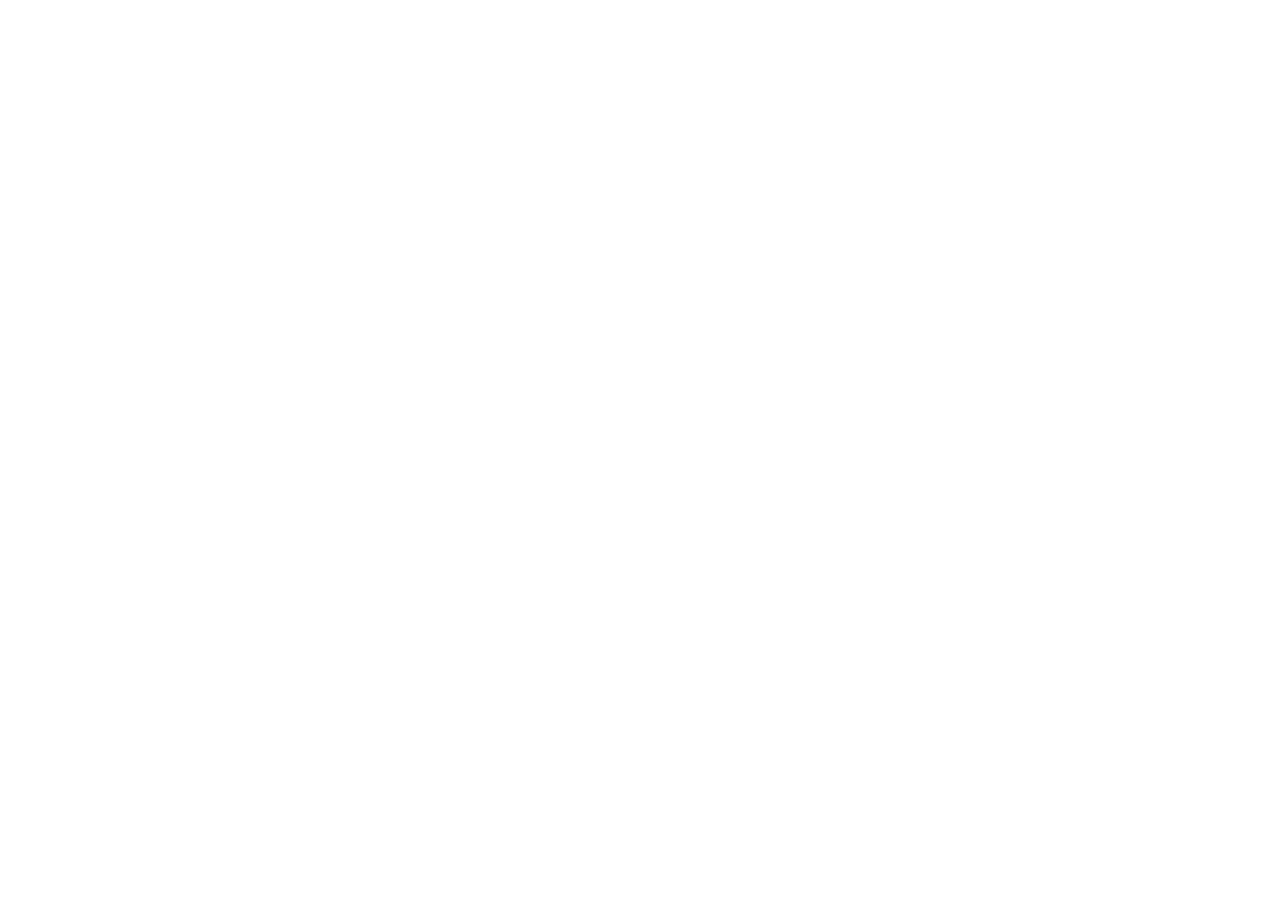
==== app.html @ 298a3b83 "created separate folders to holdjavascript and css files" ====
<!doctype html>
<html lang="en">

<head>
    <!-- Required meta tags -->
    <meta charset="utf-8">
    <meta name="viewport" content="width=device-width, initial-scale=1, shrink-to-fit=no">

    <!-- Bootstrap CSS -->
    <link rel="stylesheet" href="https://stackpath.bootstrapcdn.com/bootstrap/4.3.1/css/bootstrap.min.css"
        integrity="sha384-ggOyR0iXCbMQv3Xipma34MD+dH/1fQ784/j6cY/iJTQUOhcWr7x9JvoRxT2MZw1T" crossorigin="anonymous">

    <title>Product Inventory and Managment System</title>
</head>

<body>
    <div class="container">



    </div>

    <!-- Optional JavaScript -->
    <!-- jQuery first, then Popper.js, then Bootstrap JS -->
    <script src="https://code.jquery.com/jquery-3.3.1.slim.min.js"
        integrity="sha384-q8i/X+965DzO0rT7abK41JStQIAqVgRVzpbzo5smXKp4YfRvH+8abtTE1Pi6jizo"
        crossorigin="anonymous"></script>
    <script src="https://cdnjs.cloudflare.com/ajax/libs/popper.js/1.14.7/umd/popper.min.js"
        integrity="sha384-UO2eT0CpHqdSJQ6hJty5KVphtPhzWj9WO1clHTMGa3JDZwrnQq4sF86dIHNDz0W1"
        crossorigin="anonymous"></script>
    <script src="https://stackpath.bootstrapcdn.com/bootstrap/4.3.1/js/bootstrap.min.js"
        integrity="sha384-JjSmVgyd0p3pXB1rRibZUAYoIIy6OrQ6VrjIEaFf/nJGzIxFDsf4x0xIM+B07jRM"
        crossorigin="anonymous"></script>
        <script src="a"></script>
</body>

</html>
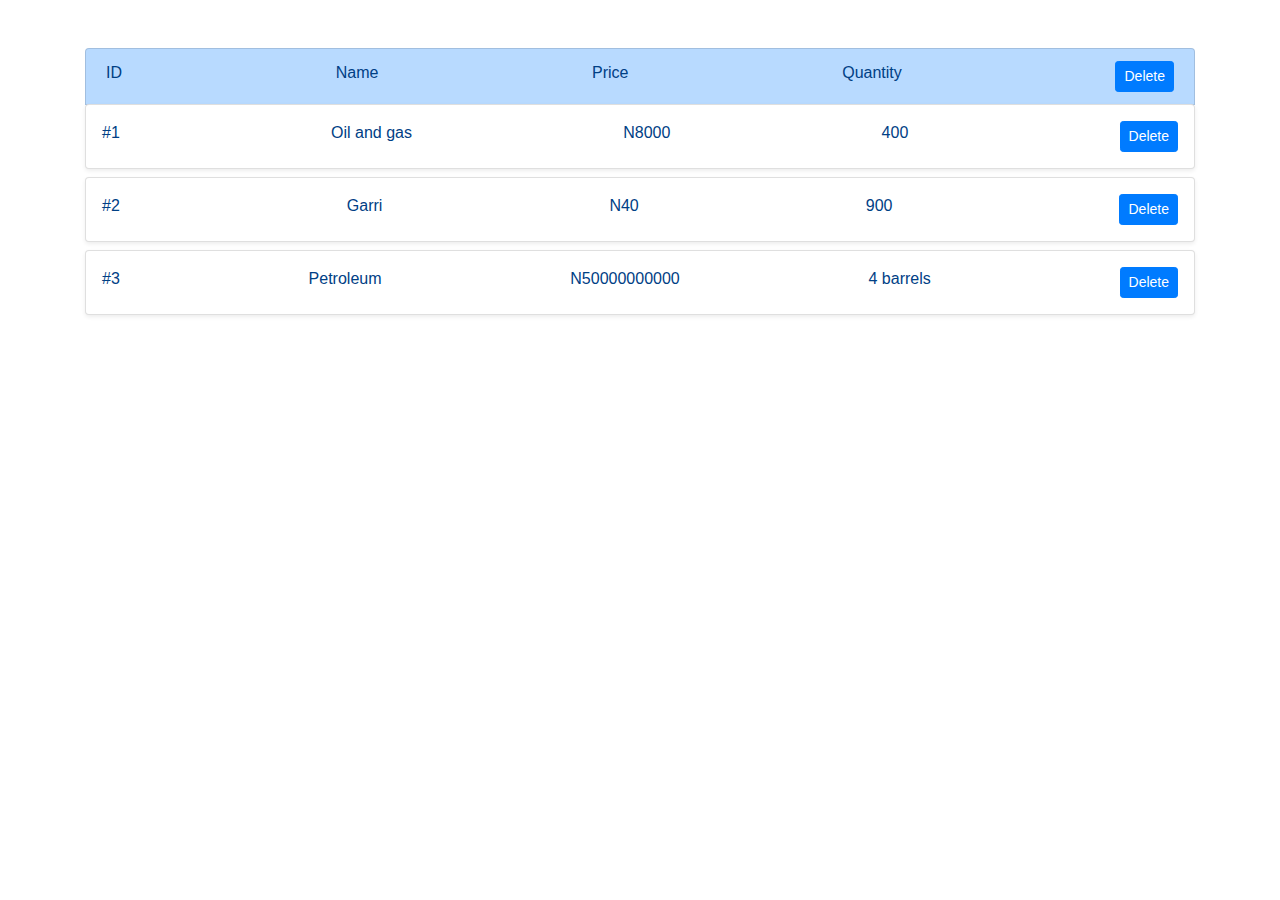
==== commit a669f62a: "The user interface is redesigned with the delete button on each product list" ====
--- a/app.html
+++ b/app.html
@@ -9,6 +9,13 @@
     <!-- Bootstrap CSS -->
     <link rel="stylesheet" href="https://stackpath.bootstrapcdn.com/bootstrap/4.3.1/css/bootstrap.min.css"
         integrity="sha384-ggOyR0iXCbMQv3Xipma34MD+dH/1fQ784/j6cY/iJTQUOhcWr7x9JvoRxT2MZw1T" crossorigin="anonymous">
+    <link rel="stylesheet" href="styles/style.css">
+    <link href="https://fonts.googleapis.com/css?family=Assistant|Cinzel&display=swap" rel="stylesheet">
+    <style>
+        .jumbotron {
+            background-color: #303F9F;
+        }
+    </style>
 
     <title>Product Inventory and Managment System</title>
 </head>
@@ -16,9 +23,77 @@
 <body>
     <div class="container">
 
+        <div class="list-group my-5">
+
+            <a href="#"
+                class="list-group-item list-group-item-action list-group-item-primary d-flex justify-content-between">
+                <span>ID</span>
+                <span>Name</span>
+                <span>Price</span>
+                <span>Quantity</span>
+                <button class="btn btn-sm btn-primary" data-toggle="modal"
+                    data-target="#exampleModalCenter">Delete</button>
+            </a>
+
+            <div
+                class="shadow-sm p-3 mb-2 bg-white rounded list-group-item list-group-item-action list-group-item-primary d-flex justify-content-between">
+                <span>#1</span>
+                <span>Oil and gas</span>
+                <span>N8000</span>
+                <span>400</span>
+                <button class="btn btn-sm btn-primary" data-toggle="modal"
+                    data-target="#exampleModalCenter">Delete</button>
+            </div>
+            <div
+                class="shadow-sm p-3 mb-2 bg-white rounded list-group-item list-group-item-action list-group-item-primary d-flex justify-content-between">
+                <span>#2</span>
+                <span>Garri</span>
+                <span>N40</span>
+                <span>900</span>
+                <button class="btn btn-sm btn-primary" data-toggle="modal"
+                    data-target="#exampleModalCenter">Delete</button>
+            </div>
+            <div
+                class="shadow-sm p-3 mb-2 bg-white rounded list-group-item list-group-item-action list-group-item-primary d-flex justify-content-between">
+                <span>#3</span>
+                <span>Petroleum</span>
+                <span>N50000000000</span>
+                <span>4 barrels</span>
+                <button class="btn btn-sm btn-primary" data-toggle="modal"
+                    data-target="#exampleModalCenter">Delete</button>
+            </div>
+
+        </div>
+        <!-- Button trigger modal -->
+        <!-- <button type="button" class="btn btn-primary" data-toggle="modal" data-target="#exampleModalCenter">
+            Delete Product
+        </button> -->
+
+        <!-- Modal -->
+        <div class="modal fade" id="exampleModalCenter" tabindex="-1" role="dialog"
+            aria-labelledby="exampleModalCenterTitle" aria-hidden="true">
+            <div class="modal-dialog modal-dialog-centered" role="document">
+                <div class="modal-content">
+                    <div class="modal-header">
+                        <h5 class="modal-title" id="exampleModalCenterTitle">Delete Product</h5>
+                        <button type="button" class="close" data-dismiss="modal" aria-label="Close">
+                            <span aria-hidden="true">&times;</span>
+                        </button>
+                    </div>
+                    <div class="modal-body">
+                        Are you sure you want to delete this product?
+                    </div>
+                    <div class="modal-footer">
+                        <button type="button" class="btn btn-secondary" data-dismiss="modal">Cancel</button>
+                        <button type="button" class="btn btn-primary">Delete</button>
+                    </div>
+                </div>
+            </div>
+        </div>
+
+    </div>
 
 
-    </div>
 
     <!-- Optional JavaScript -->
     <!-- jQuery first, then Popper.js, then Bootstrap JS -->
@@ -31,7 +106,10 @@
     <script src="https://stackpath.bootstrapcdn.com/bootstrap/4.3.1/js/bootstrap.min.js"
         integrity="sha384-JjSmVgyd0p3pXB1rRibZUAYoIIy6OrQ6VrjIEaFf/nJGzIxFDsf4x0xIM+B07jRM"
         crossorigin="anonymous"></script>
-        <script src="a"></script>
+    <!--jQuery CDN-->
+    <script src="https://code.jquery.com/jquery-3.4.1.min.js"
+        integrity="sha256-CSXorXvZcTkaix6Yvo6HppcZGetbYMGWSFlBw8HfCJo=" crossorigin="anonymous"></script>
+    <script src="scripts/app.js"></script>
 </body>
 
 </html>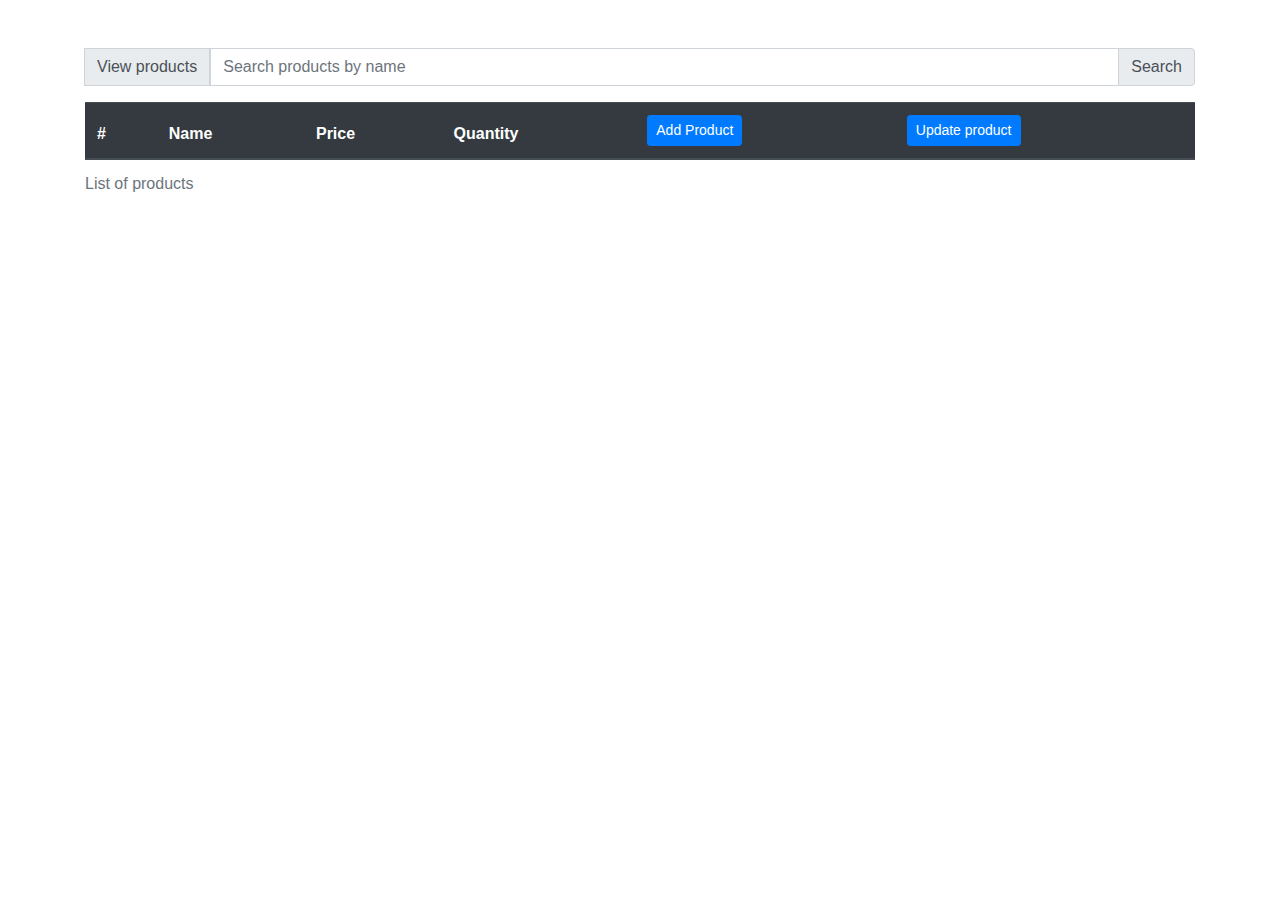
==== commit 5dbf46b0: "added the capability to view all products" ====
--- a/app.html
+++ b/app.html
@@ -14,6 +14,7 @@
     <style>
         .jumbotron {
             background-color: #303F9F;
+            font-family: Cenzil;
         }
     </style>
 
@@ -22,74 +23,165 @@
 
 <body>
     <div class="container">
-
-        <div class="list-group my-5">
-
-            <a href="#"
-                class="list-group-item list-group-item-action list-group-item-primary d-flex justify-content-between">
-                <span>ID</span>
-                <span>Name</span>
-                <span>Price</span>
-                <span>Quantity</span>
-                <button class="btn btn-sm btn-primary" data-toggle="modal"
-                    data-target="#exampleModalCenter">Delete</button>
-            </a>
-
-            <div
-                class="shadow-sm p-3 mb-2 bg-white rounded list-group-item list-group-item-action list-group-item-primary d-flex justify-content-between">
-                <span>#1</span>
-                <span>Oil and gas</span>
-                <span>N8000</span>
-                <span>400</span>
-                <button class="btn btn-sm btn-primary" data-toggle="modal"
-                    data-target="#exampleModalCenter">Delete</button>
-            </div>
-            <div
-                class="shadow-sm p-3 mb-2 bg-white rounded list-group-item list-group-item-action list-group-item-primary d-flex justify-content-between">
-                <span>#2</span>
-                <span>Garri</span>
-                <span>N40</span>
-                <span>900</span>
-                <button class="btn btn-sm btn-primary" data-toggle="modal"
-                    data-target="#exampleModalCenter">Delete</button>
-            </div>
-            <div
-                class="shadow-sm p-3 mb-2 bg-white rounded list-group-item list-group-item-action list-group-item-primary d-flex justify-content-between">
-                <span>#3</span>
-                <span>Petroleum</span>
-                <span>N50000000000</span>
-                <span>4 barrels</span>
-                <button class="btn btn-sm btn-primary" data-toggle="modal"
-                    data-target="#exampleModalCenter">Delete</button>
-            </div>
-
-        </div>
-        <!-- Button trigger modal -->
-        <!-- <button type="button" class="btn btn-primary" data-toggle="modal" data-target="#exampleModalCenter">
-            Delete Product
-        </button> -->
-
-        <!-- Modal -->
-        <div class="modal fade" id="exampleModalCenter" tabindex="-1" role="dialog"
-            aria-labelledby="exampleModalCenterTitle" aria-hidden="true">
-            <div class="modal-dialog modal-dialog-centered" role="document">
-                <div class="modal-content">
-                    <div class="modal-header">
-                        <h5 class="modal-title" id="exampleModalCenterTitle">Delete Product</h5>
-                        <button type="button" class="close" data-dismiss="modal" aria-label="Close">
-                            <span aria-hidden="true">&times;</span>
-                        </button>
-                    </div>
-                    <div class="modal-body">
-                        Are you sure you want to delete this product?
-                    </div>
-                    <div class="modal-footer">
-                        <button type="button" class="btn btn-secondary" data-dismiss="modal">Cancel</button>
-                        <button type="button" class="btn btn-primary">Delete</button>
-                    </div>
-                </div>
-            </div>
-        </div>
+        <!-- <div class="jumbotron">
+            <h2>Product and Inventory Management System</h2>
+        </div> -->
+        <!-- Search form -->
+        <div class="input-group mb-3 mt-5">
+            <div class="input-group-append">
+                <button class="btn btn-primary input-group-text" id="view-all">View products</button>
+            </div>
+            <input type="text" class="form-control" placeholder="Search products by name"
+                aria-label="Recipient's username" aria-describedby="basic-addon2">
+            <div class="input-group-append">
+                <button class="btn btn-primary input-group-text" id="basic-addon2">Search</button>
+            </div>
+
+        </div>
+
+
+
+        <table class="table table-striped table-hover">
+            <caption>List of products</caption>
+            <thead class="thead-dark">
+                <tr>
+                    <th scope="col" class="thead-dark">#</th>
+                    <th scope="col" class="thead-dark">Name</th>
+                    <th scope="col" class="thead-dark">Price</th>
+                    <th scope="col" class="thead-dark">Quantity</th>
+                    <th scope="col" class="thead-dark"><button type="button" class="btn btn-sm btn-primary"
+                            data-toggle="modal" data-target="#addProductModal" data-whatever="@mdo">Add Product</button>
+                    </th>
+                    <th scope="col"><button type="button" class="btn btn-sm btn-primary" data-toggle="modal"
+                            data-target="#exampleModal" data-whatever="@mdo">Update product</button></th>
+                </tr>
+            </thead>
+            <tbody id="table-body">
+
+
+            </tbody>
+        </table>
+
+    </div>
+
+
+
+    <!-- <button type="button" class="btn btn-primary" data-toggle="modal" data-target="#addProductModal"
+        data-whatever="@mdo">Add Product</button> -->
+
+    <div class="modal fade" id="addProductModal" tabindex="-1" role="dialog" aria-labelledby="exampleModalLabel"
+        aria-hidden="true">
+        <div class="modal-dialog" role="document">
+            <div class="modal-content">
+                <div class="modal-header">
+                    <h5 class="modal-title" id="exampleModalLabel">Add Product</h5>
+                    <button type="button" class="close" data-dismiss="modal" aria-label="Close">
+                        <span aria-hidden="true">&times;</span>
+                    </button>
+                </div>
+                <div class="modal-body">
+                    <form>
+                        <div class="form-group">
+                            <label for="product-name" class="col-form-label">Product name</label>
+                            <input type="text" class="form-control" id="product-name">
+                        </div>
+                        <div class="form-group">
+                            <label for="quantity" class="col-form-label">Product quantity</label>
+                            <input type="text" class="form-control" id="quantity">
+                        </div>
+                        <div class="form-group">
+                            <label for="price" class="col-form-label">Product quantity</label>
+                            <input type="text" class="form-control" id="price">
+                        </div>
+                    </form>
+                </div>
+                <div class="modal-footer">
+                    <button type="button" class="btn btn-secondary" data-dismiss="modal">Close</button>
+                    <button type="button" class="btn btn-primary">Add product</button>
+                </div>
+            </div>
+        </div>
+    </div>
+
+
+    <!--Update product modal-->
+    <!-- <button type="button" class="btn btn-primary" data-toggle="modal" data-target="#exampleModal"
+        data-whatever="@mdo">Update product</button> -->
+
+
+    <div class="modal fade" id="exampleModal" tabindex="-1" role="dialog" aria-labelledby="exampleModalLabel"
+        aria-hidden="true">
+        <div class="modal-dialog" role="document">
+            <div class="modal-content">
+                <div class="modal-header">
+                    <h5 class="modal-title" id="update-products">Update product</h5>
+                    <button type="button" class="close" data-dismiss="modal" aria-label="Close">
+                        <span aria-hidden="true">&times;</span>
+                    </button>
+                </div>
+                <div class="modal-body">
+                    <form>
+                        <div class="form-group">
+                            <label for="product-id" class="col-form-label">Product ID</label>
+                            <input type="text" class="form-control" id="product-id">
+                        </div>
+                        <div class="form-group">
+                            <label for="product-name" class="col-form-label">Product name</label>
+                            <input type="text" class="form-control" id="product-name">
+                        </div>
+                        <div class="form-group">
+                            <label for="quantity" class="col-form-label">Product quantity</label>
+                            <input type="text" class="form-control" id="quantity">
+                        </div>
+                        <div class="form-group">
+                            <label for="price" class="col-form-label">Product quantity</label>
+                            <input type="text" class="form-control" id="price">
+                        </div>
+                    </form>
+                </div>
+                <div class="modal-footer">
+                    <button type="button" class="btn btn-secondary" data-dismiss="modal"
+                        id="close-update-btn">Close</button>
+                    <button type="button" class="btn btn-primary" id="update-btn">Update</button>
+                </div>
+            </div>
+        </div>
+    </div>
+
+
+
+
+
+    <!-- Button trigger modal -->
+    <!-- <button type="button" class="btn btn-primary" data-toggle="modal" data-target="#deleteModal">
+        Delete Product
+    </button> -->
+
+    <!-- Modal -->
+    <div class="modal fade" id="deleteModal" tabindex="-1" role="dialog" aria-labelledby="deleteModalTitle"
+        aria-hidden="true">
+        <div class="modal-dialog modal-dialog-centered" role="document">
+            <div class="modal-content">
+                <div class="modal-header">
+                    <h5 class="modal-title" id="deleteModalTitle">Delete Product</h5>
+                    <button type="button" class="close" data-dismiss="modal" aria-label="Close">
+                        <span aria-hidden="true">&times;</span>
+                    </button>
+                </div>
+                <div class="modal-body">
+                    Are you sure you want to delete this product?
+                </div>
+                <div class="modal-footer">
+                    <button type="button" class="btn btn-secondary" data-dismiss="modal"
+                        id="del-btn-cancel">Cancel</button>
+                    <button type="button" class="btn btn-primary" id="delete-btn">Delete</button>
+                </div>
+            </div>
+        </div>
+    </div>
+
+
+
 
     </div>
 
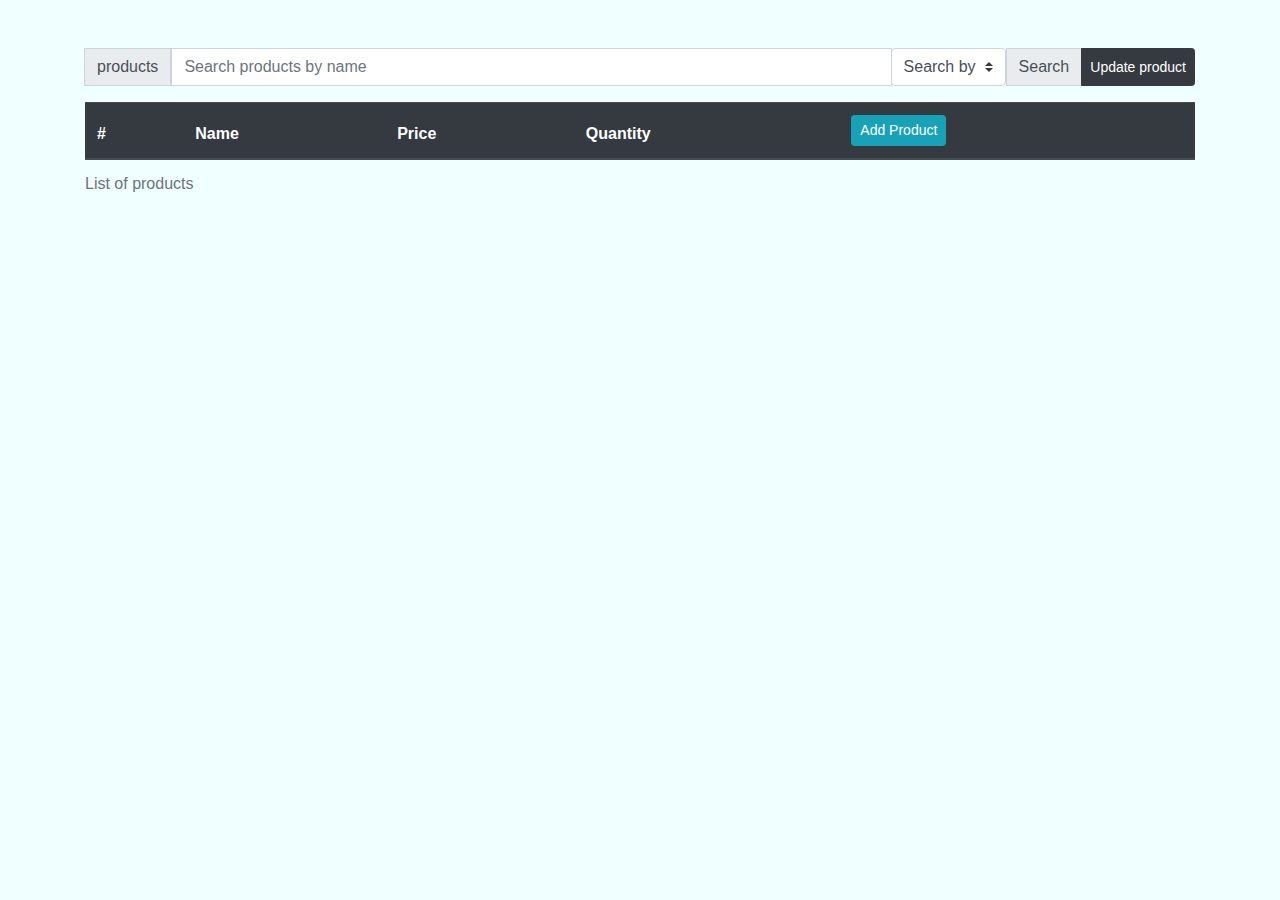
==== commit c6ccf057: "search, view all products, and updates issues has been fixed" ====
--- a/app.html
+++ b/app.html
@@ -12,6 +12,10 @@
     <link rel="stylesheet" href="styles/style.css">
     <link href="https://fonts.googleapis.com/css?family=Assistant|Cinzel&display=swap" rel="stylesheet">
     <style>
+        body {
+            background-color: azure;
+        }
+
         .jumbotron {
             background-color: #303F9F;
             font-family: Cenzil;
@@ -23,19 +27,33 @@
 
 <body>
     <div class="container">
-        <!-- <div class="jumbotron">
-            <h2>Product and Inventory Management System</h2>
-        </div> -->
+
         <!-- Search form -->
         <div class="input-group mb-3 mt-5">
             <div class="input-group-append">
-                <button class="btn btn-primary input-group-text" id="view-all">View products</button>
-            </div>
-            <input type="text" class="form-control" placeholder="Search products by name"
+                <button class="btn btn-dark input-group-text" id="view-all">products</button>
+            </div>
+
+            <input type="text" class="form-control" id="search-bar" placeholder="Search products by name"
                 aria-label="Recipient's username" aria-describedby="basic-addon2">
             <div class="input-group-append">
-                <button class="btn btn-primary input-group-text" id="basic-addon2">Search</button>
-            </div>
+                <div class="input-group <!--mb-3-->">
+                    <select class="custom-select" id="search-options">
+                        <option selected>Search by</option>
+                        <option value="ID">ID</option>
+                        <option value="Name">Name</option>
+                        <option value="Price">Price</option>
+                        <option value="Quantity">Quantity</option>
+                    </select>
+
+                </div>
+                <button class="btn btn-dark  input-group-text" id="search">Search</button>
+            </div>
+            <div class="input-group-append">
+                <button type="button" class="btn btn-sm btn-dark" data-toggle="modal" data-target="#exampleModal"
+                    data-whatever="@mdo">Update product</button>
+            </div>
+
 
         </div>
 
@@ -49,16 +67,15 @@
                     <th scope="col" class="thead-dark">Name</th>
                     <th scope="col" class="thead-dark">Price</th>
                     <th scope="col" class="thead-dark">Quantity</th>
-                    <th scope="col" class="thead-dark"><button type="button" class="btn btn-sm btn-primary"
-                            data-toggle="modal" data-target="#addProductModal" data-whatever="@mdo">Add Product</button>
+                    <th scope="col" class="thead-dark"><button type="button" class="btn btn-sm btn-info"
+                            data-toggle="modal" data-target="#addProductModal" data-whatever="@mdo" id="add-btn">Add
+                            Product</button>
                     </th>
-                    <th scope="col"><button type="button" class="btn btn-sm btn-primary" data-toggle="modal"
-                            data-target="#exampleModal" data-whatever="@mdo">Update product</button></th>
+                    <!-- <th scope="col"><button type="button" class="btn btn-sm btn-primary" data-toggle="modal"
+                            data-target="#exampleModal" data-whatever="@mdo">Update product</button></th> -->
                 </tr>
             </thead>
             <tbody id="table-body">
-
-
             </tbody>
         </table>
 
@@ -83,21 +100,21 @@
                     <form>
                         <div class="form-group">
                             <label for="product-name" class="col-form-label">Product name</label>
-                            <input type="text" class="form-control" id="product-name">
-                        </div>
-                        <div class="form-group">
-                            <label for="quantity" class="col-form-label">Product quantity</label>
-                            <input type="text" class="form-control" id="quantity">
+                            <input type="text" class="form-control" id="add-name" name="name">
+                        </div>
+                        <div class="form-group">
+                            <label for="quantity" class="col-form-label">Product price</label>
+                            <input type="text" class="form-control" id="add-price" name="price">
                         </div>
                         <div class="form-group">
                             <label for="price" class="col-form-label">Product quantity</label>
-                            <input type="text" class="form-control" id="price">
+                            <input type="text" class="form-control" id="add-quantity" name="quantity">
                         </div>
                     </form>
                 </div>
                 <div class="modal-footer">
                     <button type="button" class="btn btn-secondary" data-dismiss="modal">Close</button>
-                    <button type="button" class="btn btn-primary">Add product</button>
+                    <button type="button" class="btn btn-dark" id="add-pr">Add product</button>
                 </div>
             </div>
         </div>
@@ -114,7 +131,7 @@
         <div class="modal-dialog" role="document">
             <div class="modal-content">
                 <div class="modal-header">
-                    <h5 class="modal-title" id="update-products">Update product</h5>
+                    <h5 class="modal-title">Update product</h5>
                     <button type="button" class="close" data-dismiss="modal" aria-label="Close">
                         <span aria-hidden="true">&times;</span>
                     </button>
@@ -123,26 +140,26 @@
                     <form>
                         <div class="form-group">
                             <label for="product-id" class="col-form-label">Product ID</label>
-                            <input type="text" class="form-control" id="product-id">
+                            <input type="text" class="form-control" id="update-id" name="id">
                         </div>
                         <div class="form-group">
                             <label for="product-name" class="col-form-label">Product name</label>
-                            <input type="text" class="form-control" id="product-name">
-                        </div>
-                        <div class="form-group">
-                            <label for="quantity" class="col-form-label">Product quantity</label>
-                            <input type="text" class="form-control" id="quantity">
+                            <input type="text" class="form-control" id="update-name" name="name">
+                        </div>
+                        <div class="form-group">
+                            <label for="quantity" class="col-form-label">Product price</label>
+                            <input type="text" class="form-control" id="update-price" name="price">
                         </div>
                         <div class="form-group">
                             <label for="price" class="col-form-label">Product quantity</label>
-                            <input type="text" class="form-control" id="price">
+                            <input type="text" class="form-control" id="update-quantity" name="quantity">
                         </div>
                     </form>
                 </div>
                 <div class="modal-footer">
                     <button type="button" class="btn btn-secondary" data-dismiss="modal"
                         id="close-update-btn">Close</button>
-                    <button type="button" class="btn btn-primary" id="update-btn">Update</button>
+                    <button type="button" class="btn btn-dark" id="update-btn">Update</button>
                 </div>
             </div>
         </div>
@@ -174,33 +191,33 @@
                 <div class="modal-footer">
                     <button type="button" class="btn btn-secondary" data-dismiss="modal"
                         id="del-btn-cancel">Cancel</button>
-                    <button type="button" class="btn btn-primary" id="delete-btn">Delete</button>
-                </div>
-            </div>
-        </div>
-    </div>
-
-
-
-
-    </div>
-
-
-
+                    <button type="button" class="btn btn-dark" id="delete-btn">Delete</button>
+                </div>
+            </div>
+        </div>
+    </div>
+
+
+
+
+    </div>
+
+
+    <!--jQuery CDN-->
+    <script src="https://code.jquery.com/jquery-3.4.1.min.js"
+        integrity="sha256-CSXorXvZcTkaix6Yvo6HppcZGetbYMGWSFlBw8HfCJo=" crossorigin="anonymous"></script>
     <!-- Optional JavaScript -->
     <!-- jQuery first, then Popper.js, then Bootstrap JS -->
-    <script src="https://code.jquery.com/jquery-3.3.1.slim.min.js"
+    <!-- <script src="https://code.jquery.com/jquery-3.3.1.slim.min.js"
         integrity="sha384-q8i/X+965DzO0rT7abK41JStQIAqVgRVzpbzo5smXKp4YfRvH+8abtTE1Pi6jizo"
-        crossorigin="anonymous"></script>
+        crossorigin="anonymous"></script> -->
     <script src="https://cdnjs.cloudflare.com/ajax/libs/popper.js/1.14.7/umd/popper.min.js"
         integrity="sha384-UO2eT0CpHqdSJQ6hJty5KVphtPhzWj9WO1clHTMGa3JDZwrnQq4sF86dIHNDz0W1"
         crossorigin="anonymous"></script>
     <script src="https://stackpath.bootstrapcdn.com/bootstrap/4.3.1/js/bootstrap.min.js"
         integrity="sha384-JjSmVgyd0p3pXB1rRibZUAYoIIy6OrQ6VrjIEaFf/nJGzIxFDsf4x0xIM+B07jRM"
         crossorigin="anonymous"></script>
-    <!--jQuery CDN-->
-    <script src="https://code.jquery.com/jquery-3.4.1.min.js"
-        integrity="sha256-CSXorXvZcTkaix6Yvo6HppcZGetbYMGWSFlBw8HfCJo=" crossorigin="anonymous"></script>
+
     <script src="scripts/app.js"></script>
 </body>
 
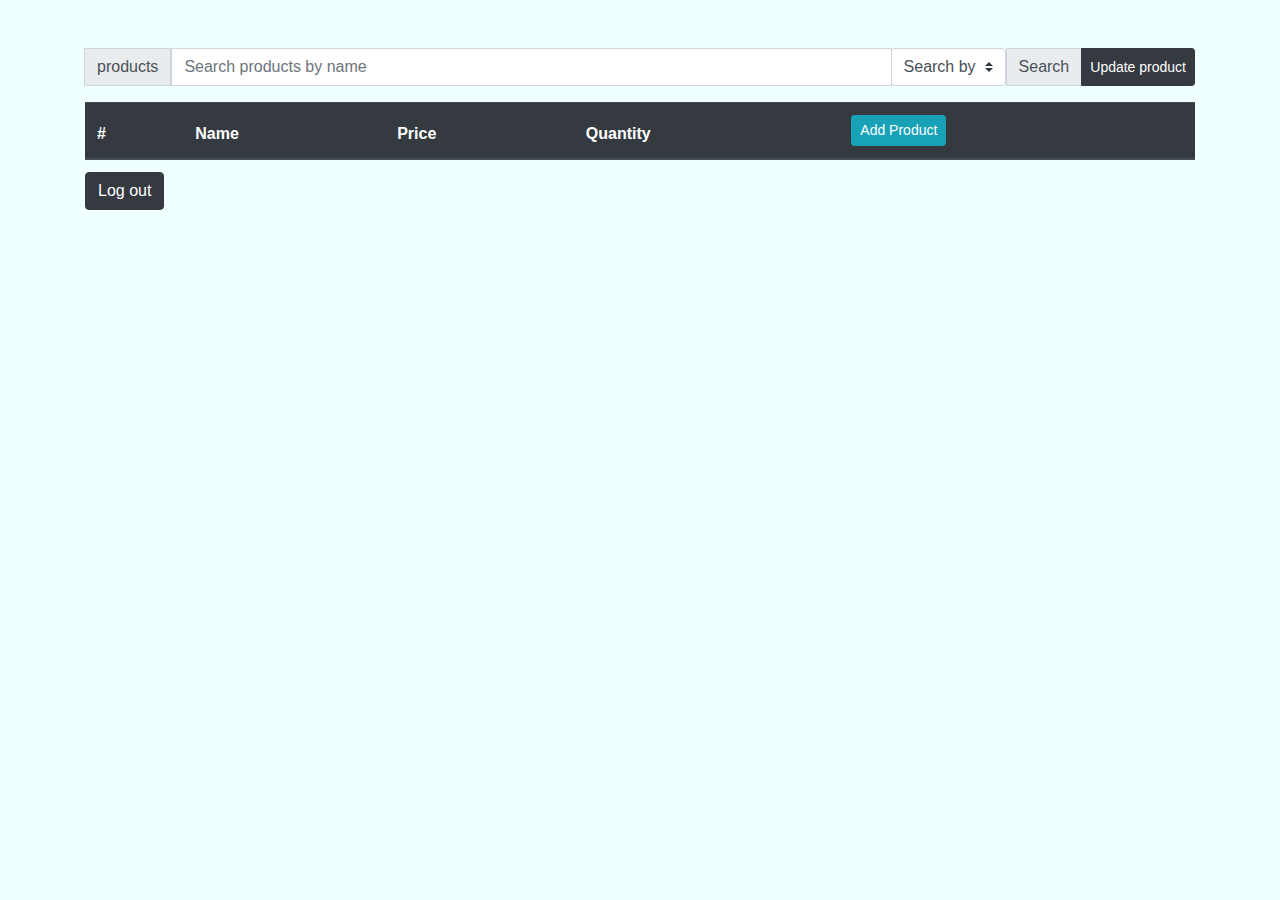
==== commit 6dc6a435: "fix page reload and list of products disappearance issuse" ====
--- a/app.html
+++ b/app.html
@@ -6,7 +6,6 @@
     <meta charset="utf-8">
     <meta name="viewport" content="width=device-width, initial-scale=1, shrink-to-fit=no">
 
-    <!-- Bootstrap CSS -->
     <link rel="stylesheet" href="https://stackpath.bootstrapcdn.com/bootstrap/4.3.1/css/bootstrap.min.css"
         integrity="sha384-ggOyR0iXCbMQv3Xipma34MD+dH/1fQ784/j6cY/iJTQUOhcWr7x9JvoRxT2MZw1T" crossorigin="anonymous">
     <link rel="stylesheet" href="styles/style.css">
@@ -60,7 +59,7 @@
 
 
         <table class="table table-striped table-hover">
-            <caption>List of products</caption>
+            <caption><a href="#" class="btn btn-dark" id="log-out">Log out</a></caption>
             <thead class="thead-dark">
                 <tr>
                     <th scope="col" class="thead-dark">#</th>
@@ -71,20 +70,12 @@
                             data-toggle="modal" data-target="#addProductModal" data-whatever="@mdo" id="add-btn">Add
                             Product</button>
                     </th>
-                    <!-- <th scope="col"><button type="button" class="btn btn-sm btn-primary" data-toggle="modal"
-                            data-target="#exampleModal" data-whatever="@mdo">Update product</button></th> -->
                 </tr>
             </thead>
             <tbody id="table-body">
             </tbody>
         </table>
-
     </div>
-
-
-
-    <!-- <button type="button" class="btn btn-primary" data-toggle="modal" data-target="#addProductModal"
-        data-whatever="@mdo">Add Product</button> -->
 
     <div class="modal fade" id="addProductModal" tabindex="-1" role="dialog" aria-labelledby="exampleModalLabel"
         aria-hidden="true">
@@ -97,7 +88,7 @@
                     </button>
                 </div>
                 <div class="modal-body">
-                    <form>
+                    <form action="javascript:void(0)">
                         <div class="form-group">
                             <label for="product-name" class="col-form-label">Product name</label>
                             <input type="text" class="form-control" id="add-name" name="name">
@@ -122,10 +113,6 @@
 
 
     <!--Update product modal-->
-    <!-- <button type="button" class="btn btn-primary" data-toggle="modal" data-target="#exampleModal"
-        data-whatever="@mdo">Update product</button> -->
-
-
     <div class="modal fade" id="exampleModal" tabindex="-1" role="dialog" aria-labelledby="exampleModalLabel"
         aria-hidden="true">
         <div class="modal-dialog" role="document">
@@ -165,15 +152,6 @@
         </div>
     </div>
 
-
-
-
-
-    <!-- Button trigger modal -->
-    <!-- <button type="button" class="btn btn-primary" data-toggle="modal" data-target="#deleteModal">
-        Delete Product
-    </button> -->
-
     <!-- Modal -->
     <div class="modal fade" id="deleteModal" tabindex="-1" role="dialog" aria-labelledby="deleteModalTitle"
         aria-hidden="true">
@@ -196,10 +174,6 @@
             </div>
         </div>
     </div>
-
-
-
-
     </div>
 
 
@@ -208,9 +182,7 @@
         integrity="sha256-CSXorXvZcTkaix6Yvo6HppcZGetbYMGWSFlBw8HfCJo=" crossorigin="anonymous"></script>
     <!-- Optional JavaScript -->
     <!-- jQuery first, then Popper.js, then Bootstrap JS -->
-    <!-- <script src="https://code.jquery.com/jquery-3.3.1.slim.min.js"
-        integrity="sha384-q8i/X+965DzO0rT7abK41JStQIAqVgRVzpbzo5smXKp4YfRvH+8abtTE1Pi6jizo"
-        crossorigin="anonymous"></script> -->
+
     <script src="https://cdnjs.cloudflare.com/ajax/libs/popper.js/1.14.7/umd/popper.min.js"
         integrity="sha384-UO2eT0CpHqdSJQ6hJty5KVphtPhzWj9WO1clHTMGa3JDZwrnQq4sF86dIHNDz0W1"
         crossorigin="anonymous"></script>
